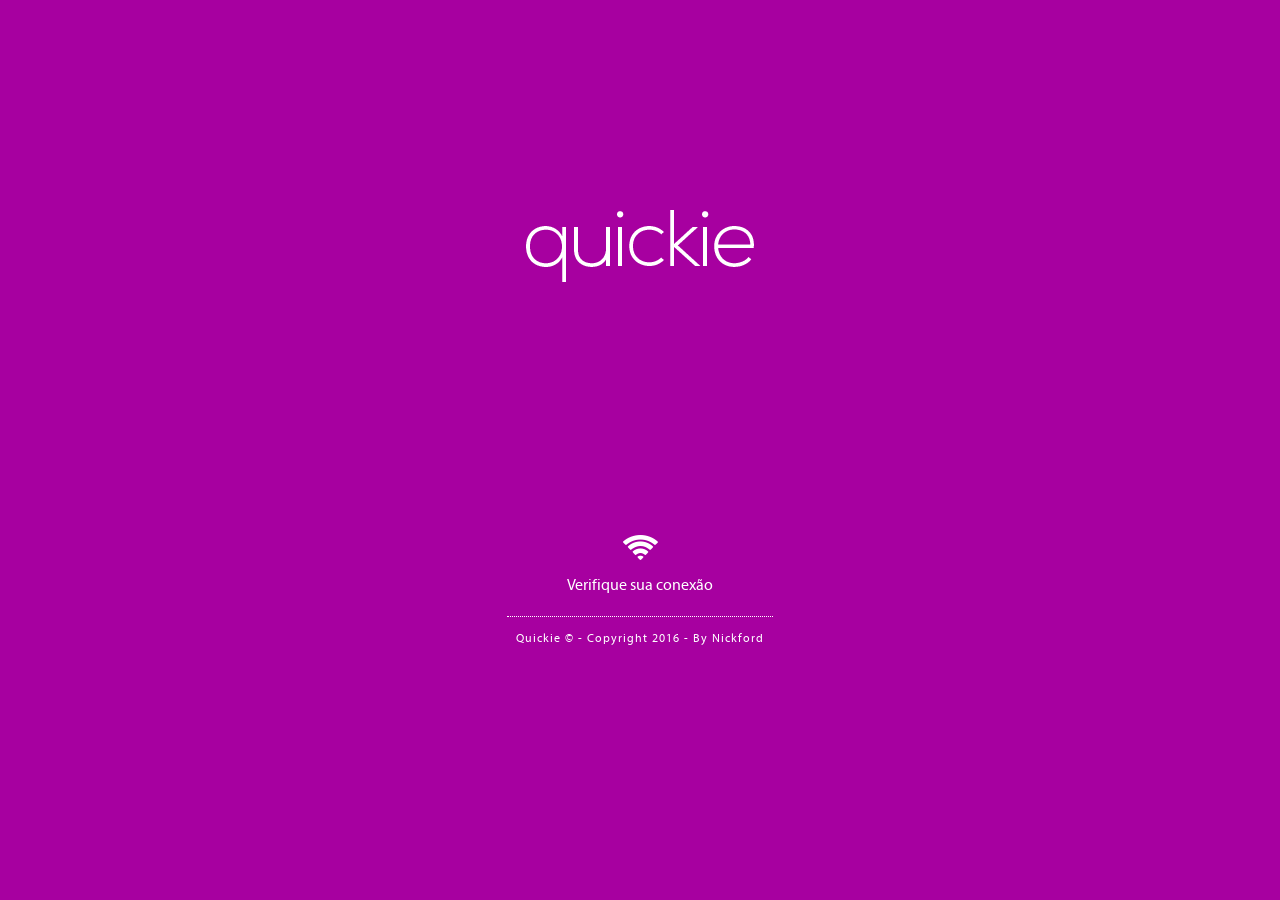
==== www/index.html @ feb7ed97 "master" ====
<!DOCTYPE html>
<!--
To change this license header, choose License Headers in Project Properties.
To change this template file, choose Tools | Templates
and open the template in the editor.
-->
<html>
    <head>
        <meta http-equiv="Content-Type" content="text/html; charset=utf-8" />
        <meta name="viewport" content="width=device-width, initial-scale=1, maximum-scale=1, minimum-scale=1, user-scalable=no, minimal-ui" />
        <meta charset="UTF-8"/>
        <title>Quickie - Login</title>

        <!-- Gap -->
        <script src="cordova.js"></script>
        <!-- Jq -->
        <script src="js/jquery-1.10.1.min.js" type="text/javascript"></script>
        <script src="js/jquery-ui.js"></script>
        <!-- App -->
        <script src="js/app.js"></script>
        <script src="js/class.dom.js" type="text/javascript"></script>
        <!-- Page -->
        <script src="login/login.js" type="text/javascript"></script>
        <link href="login/login.css" rel="stylesheet" />
        <link href="login/fonts.css" rel="stylesheet" />
        <!-- Fa -->
        <link rel="stylesheet" href="https://maxcdn.bootstrapcdn.com/font-awesome/4.5.0/css/font-awesome.min.css">
        <!-- Loader -->
        <link href="css/jw-loading.css" rel="stylesheet" />
        <script src="js/jw-loading.js" type="text/javascript"></script>
        <script>
            // alias session        
            s = sessionStorage;

            // trash
            sessionStorage.loc_id = 1;

            app.initialize();
        </script>

    </head>
    <body>
        <!--
        <div id="loading-bkg"></div>
        <div id="loading-img">
            <div data-id="spinner">
                <img src="img/loadingdark.gif" style="width:112px;height:112px" />
            </div>
        </div>
        -->
        <div id="content">

            <img src="img/quickie-logo.png" class="logo mb20" />

            <div style="ddisplay:none" data-show-id="searching" class="data-show">
                <div class="cssload-wrap">
                    <div class="cssload-circle"></div>
                    <div class="cssload-circle"></div>
                    <div class="cssload-circle"></div>
                    <div class="cssload-circle"></div>
                    <div class="cssload-circle"></div>
                </div>

                <div id="status" class="mb20">
                    <div id="status_msg">
                        <div id="loginStatusIco" class="mb10">
                            
                        </div>
                        <span id="loginStatus">
                            
                        </span>
                    </div>
                </div>
            </div>

            <div style="display:none;" data-show-id="login" class="data-show">
                <div class="mb20">
                    <img id="locLogo" src="" width="190" height="202" border="0" />
                </div>

                <div id="facebook" ddata-show="register" class="but light round mb10">
                    <i class="fa fa-facebook"></i> Entrar com Facebook
                </div>

                <div id="twitter" ddata-show="register" class="but light round mb30">
                    <i class="fa fa-twitter"></i> Entrar com Twitter
                </div>
            </div>


            <div id="footer" class="center mb20">
                Quickie © - Copyright 2016 - By Nickford
            </div>

        </div><!-- #content -->

        <div class="bkg"></div>

    </body>


</html>
---- www/login/login.css ----
body {background:#000;overflow:hidden}
* {color:#fff;font-family:myriad;}

.bkg {position:absolute;width:100%;height:100%;left:0;top:0;}
#content {
    position:absolute;z-index:3;text-align:center;
    height:480px;top:50%;margin-top:-240px;
    width:280px;max-width:100%;left:50%;margin-left:-140px;
}
#status {
    text-align:center;line-height:20px;margin-top:32px
}
#footer {
    border-top:1px dotted #fff;font-size:12px;
    letter-spacing:1px;line-height:24px;
    width:95%;padding-top:10px;display:inline-block;
}
.center {margin-left:auto;margin-right:auto}

input[type=text],input[type=password] {
    padding-top:12px;padding-bottom:12px;margin-left:0 !important;
    background:none;border:1px solid #fff;
    margin:5px;text-indent:35px;letter-spacing:1px;width:100%;
    font-size:16px;max-width:280px;
}
input:focus{
    -webkit-box-shadow: 0px 0px 10px 0px #fff;
    -moz-box-shadow: 0px 0px 10px 0px #fff;
    box-shadow: 0px 0px 10px 0px #fff;
    border:1px solid #fff;
}

/* Form Icons */
.form-input {position:relative}
.form-input i {position:absolute;left:10px;top:20px}

.ico-pass {
    background:url(../img/ico-pass.png) left no-repeat !important;
}
.ico-user {
    background:url(../img/ico-user.png) left no-repeat !important;
}
.ico-mail {
    background:url(../img/ico-mail.png) left no-repeat !important;
}


/* Validation */
input.error {border:1px solid #000 !important;color:#000 !important}
input.error + i {color:#000 !important}
.error-container span {
    display:block;color:#000;margin:6px;font-size:12px;
    letter-spacing:1px;text-transform:uppercase;text-align:left;
    margin-top:3px;
}
.error-container span i {color:#000}

/* Effects */
.shadow {
    -webkit-box-shadow: 0 8px 6px -6px black;
    -moz-box-shadow: 0 8px 6px -6px black;
    box-shadow: 0 8px 6px -6px black;
}
.glow {
    -webkit-box-shadow: 0 8px 6px -6px #FFF;
    -moz-box-shadow: 0 8px 6px -6px #FFF;
    box-shadow: 0 8px 6px -6px #FFF;
}
.darkglow {
    -webkit-box-shadow: 8px 8px 6px -6px #666;
    -moz-box-shadow: 8px 8px 6px -6px #666;
    box-shadow: 0px 0px 32px 0px #bbb;
}
.round {
    -moz-border-radius: 10px;
    -webkit-border-radius: 10px;
    -khtml-border-radius: 10px;
    border-radius: 10px;
    behavior: url(border-radius.htc);
    border-radius: 10px;
}

/* Outline */
input:focus,
select:focus,
textarea:focus,
button:focus {
    outline: none;
}
input {outline: none}

/* General Forms */
.but,input[type=submit],input[type=button] {
    font-family:myriad;cursor:pointer;
    font-size:16px;border:0;padding:12px;font-weight:bold;
    letter-spacing:1px;
}
.but i {float:left}
.light {background:#fff;color:#333}
.light:hover {background:url(../img/trans.png);color:#fff !important}


/* Text */
.mb10 {margin-bottom:10px !important}
.mb15 {margin-bottom:15px !important}
.mb20 {margin-bottom:20px !important}
.mb30 {margin-bottom:30px !important}

/* Placeholder */
::-webkit-input-placeholder {
    color:#fff;
    opacity: 0.7;
}
:-moz-placeholder { /* Firefox 18- */
    color:#fff;
    opacity: 0.7;
}
::-moz-placeholder {  /* Firefox 19+ */
    color:#fff;
    opacity: 0.7;
}
:-ms-input-placeholder {  
    color:#fff;
    opacity: 0.7;
}
/* Loadings */
.cssload-wrap {
    width: 195px;
    height: 195px;
    mmargin: 97px auto;
    margin-left:auto;
    margin-right:auto;
    position: relative;
    perspective: 3900px;
    -o-perspective: 3900px;
    -ms-perspective: 3900px;
    -webkit-perspective: 3900px;
    -moz-perspective: 3900px;
    transform-style: preserve-3d;
    -o-transform-style: preserve-3d;
    -ms-transform-style: preserve-3d;
    -webkit-transform-style: preserve-3d;
    -moz-transform-style: preserve-3d;
}

.cssload-circle {
    transform-style: preserve-3d;
    -o-transform-style: preserve-3d;
    -ms-transform-style: preserve-3d;
    -webkit-transform-style: preserve-3d;
    -moz-transform-style: preserve-3d;
    box-sizing: border-box;
    -o-box-sizing: border-box;
    -ms-box-sizing: border-box;
    -webkit-box-sizing: border-box;
    -moz-box-sizing: border-box;
    opacity: 0;
    width: 195px;
    height: 195px;
    border: 2px solid rgba(255,255,255,0.8);
    border-radius: 146px;
    position: absolute;
    top: 0;
    left: 0;
    animation: cssload-spin 19.5s ease-in-out alternate infinite;
    -o-animation: cssload-spin 19.5s ease-in-out alternate infinite;
    -ms-animation: cssload-spin 19.5s ease-in-out alternate infinite;
    -webkit-animation: cssload-spin 19.5s ease-in-out alternate infinite;
    -moz-animation: cssload-spin 19.5s ease-in-out alternate infinite;
}
.cssload-circle:nth-of-type(1) {
    animation-delay: 325ms;
    -o-animation-delay: 325ms;
    -ms-animation-delay: 325ms;
    -webkit-animation-delay: 325ms;
    -moz-animation-delay: 325ms;
}
.cssload-circle:nth-of-type(2) {
    animation-delay: 650ms;
    -o-animation-delay: 650ms;
    -ms-animation-delay: 650ms;
    -webkit-animation-delay: 650ms;
    -moz-animation-delay: 650ms;
}
.cssload-circle:nth-of-type(3) {
    animation-delay: 975ms;
    -o-animation-delay: 975ms;
    -ms-animation-delay: 975ms;
    -webkit-animation-delay: 975ms;
    -moz-animation-delay: 975ms;
}
.cssload-circle:nth-of-type(4) {
    animation-delay: 1300ms;
    -o-animation-delay: 1300ms;
    -ms-animation-delay: 1300ms;
    -webkit-animation-delay: 1300ms;
    -moz-animation-delay: 1300ms;
}
.cssload-circle:nth-of-type(5) {
    animation-delay: 1625ms;
    -o-animation-delay: 1625ms;
    -ms-animation-delay: 1625ms;
    -webkit-animation-delay: 1625ms;
    -moz-animation-delay: 1625ms;
}



@keyframes cssload-spin {
    0% {
        transform: rotateY(0deg) rotateX(0deg);
        opacity: 1;
    }
    25% {
        transform: rotateY(180deg) rotateX(360deg);
    }
    50% {
        transform: rotateY(540deg) rotateX(540deg);
    }
    75% {
        transform: rotateY(720deg) rotateX(900deg);
    }
    100% {
        transform: rotateY(900deg) rotateX(1080deg);
        opacity: 1;
    }
}

@-o-keyframes cssload-spin {
    0% {
        -o-transform: rotateY(0deg) rotateX(0deg);
        opacity: 1;
    }
    25% {
        -o-transform: rotateY(180deg) rotateX(360deg);
    }
    50% {
        -o-transform: rotateY(540deg) rotateX(540deg);
    }
    75% {
        -o-transform: rotateY(720deg) rotateX(900deg);
    }
    100% {
        -o-transform: rotateY(900deg) rotateX(1080deg);
        opacity: 1;
    }
}

@-ms-keyframes cssload-spin {
    0% {
        -ms-transform: rotateY(0deg) rotateX(0deg);
        opacity: 1;
    }
    25% {
        -ms-transform: rotateY(180deg) rotateX(360deg);
    }
    50% {
        -ms-transform: rotateY(540deg) rotateX(540deg);
    }
    75% {
        -ms-transform: rotateY(720deg) rotateX(900deg);
    }
    100% {
        -ms-transform: rotateY(900deg) rotateX(1080deg);
        opacity: 1;
    }
}

@-webkit-keyframes cssload-spin {
    0% {
        -webkit-transform: rotateY(0deg) rotateX(0deg);
        opacity: 1;
    }
    25% {
        -webkit-transform: rotateY(180deg) rotateX(360deg);
    }
    50% {
        -webkit-transform: rotateY(540deg) rotateX(540deg);
    }
    75% {
        -webkit-transform: rotateY(720deg) rotateX(900deg);
    }
    100% {
        -webkit-transform: rotateY(900deg) rotateX(1080deg);
        opacity: 1;
    }
}

@-moz-keyframes cssload-spin {
    0% {
        -moz-transform: rotateY(0deg) rotateX(0deg);
        opacity: 1;
    }
    25% {
        -moz-transform: rotateY(180deg) rotateX(360deg);
    }
    50% {
        -moz-transform: rotateY(540deg) rotateX(540deg);
    }
    75% {
        -moz-transform: rotateY(720deg) rotateX(900deg);
    }
    100% {
        -moz-transform: rotateY(900deg) rotateX(1080deg);
        opacity: 1;
    }
}
---- www/login/fonts.css ----
/* Generated by Font Squirrel (http://www.fontsquirrel.com) on January 7, 2014 */

@font-face {
    font-family: 'myriad';
    src: url('myriad-regular-webfont.eot');
    src: url('myriad-regular-webfont.eot?#iefix') format('embedded-opentype'),
        url('myriad-regular-webfont.woff') format('woff'),
        url('myriad-regular-webfont.ttf') format('truetype'),
        url('myriad-regular-webfont.svg#myriad_proregular') format('svg');
    font-weight: normal;
    font-style: normal;

}

@font-face {
    font-family: 'myriad-boldcond';
    src: url('myriadpro-boldcond-webfont.eot');
    src: url('myriadpro-boldcond-webfont.eot?#iefix') format('embedded-opentype'),
        url('myriadpro-boldcond-webfont.woff') format('woff'),
        url('myriadpro-boldcond-webfont.ttf') format('truetype'),
        url('myriadpro-boldcond-webfont.svg#myriad_probold_condensed') format('svg');
    font-weight: normal;
    font-style: normal;
}
---- www/css/jw-loading.css ----
/* Loading */
#loading-bkg {
    ddisplay:none;
    position:fixed;top:0;left:0;
    width:100%;height:100%;background:#222;
    z-index:99998;opacity:1;
}
#loading-img {
    ddisplay:none;position:absolute;
    font-size:18px;z-index:99999;width:100%;
    left:50%;top:50%;margin-left:-60px;margin-top:-60px;
}
#loading-img div {
    display:inline-block;line-height:28px;color:#333;font-weight:bold;
    letter-spacing:1px;text-align:center;
}
#loading-img div a {
    color:#00bcd4;text-decoration:none;font-size:14px;font-weight:100;
    border-bottom:1px solid #00bcd4;padding-bottom:1px;
}
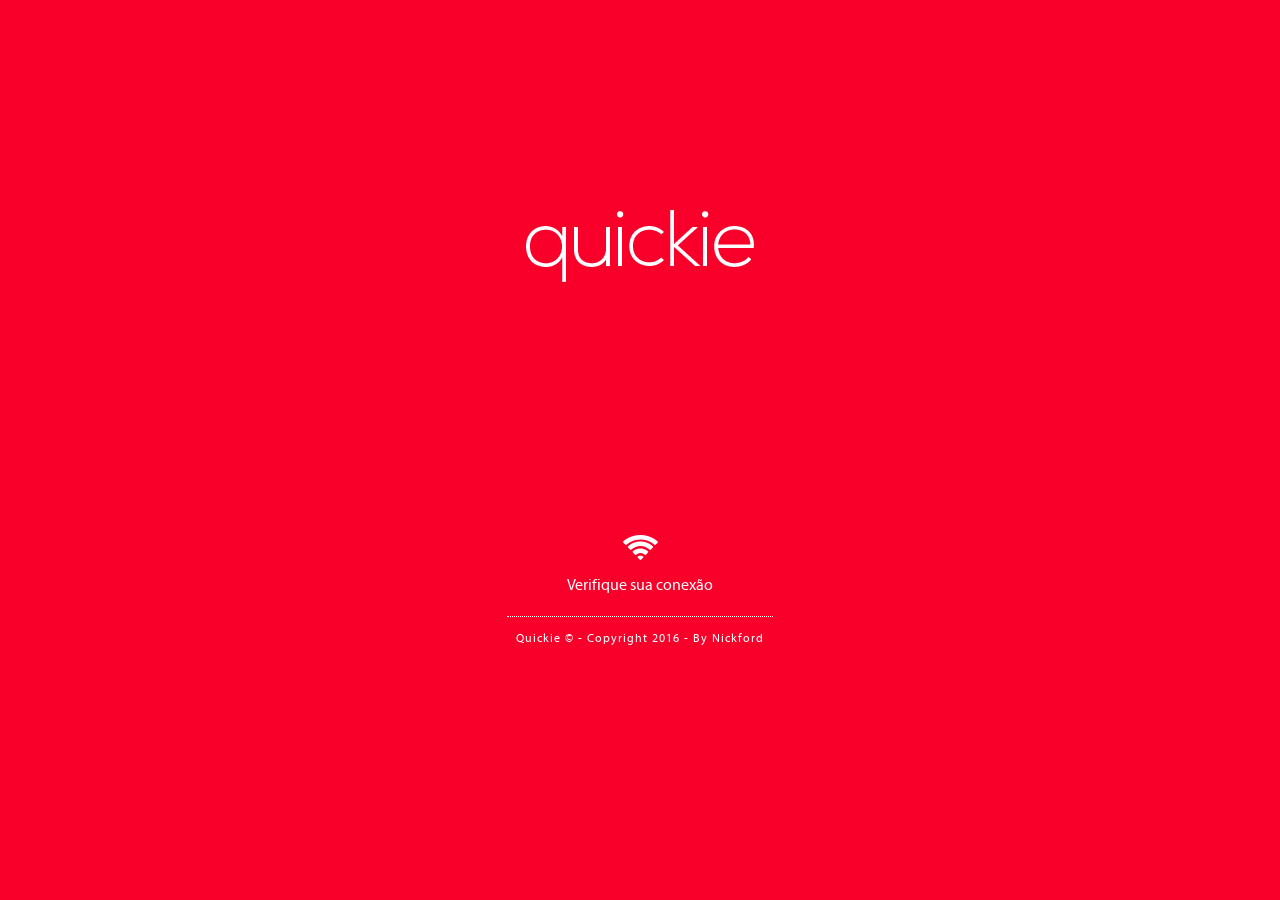
==== commit b6421871: "master" ====
--- a/www/index.html
+++ b/www/index.html
@@ -33,7 +33,7 @@
             s = sessionStorage;
 
             // trash
-            sessionStorage.loc_id = 1;
+            sessionStorage.loc_id = 0;
 
             app.initialize();
         </script>
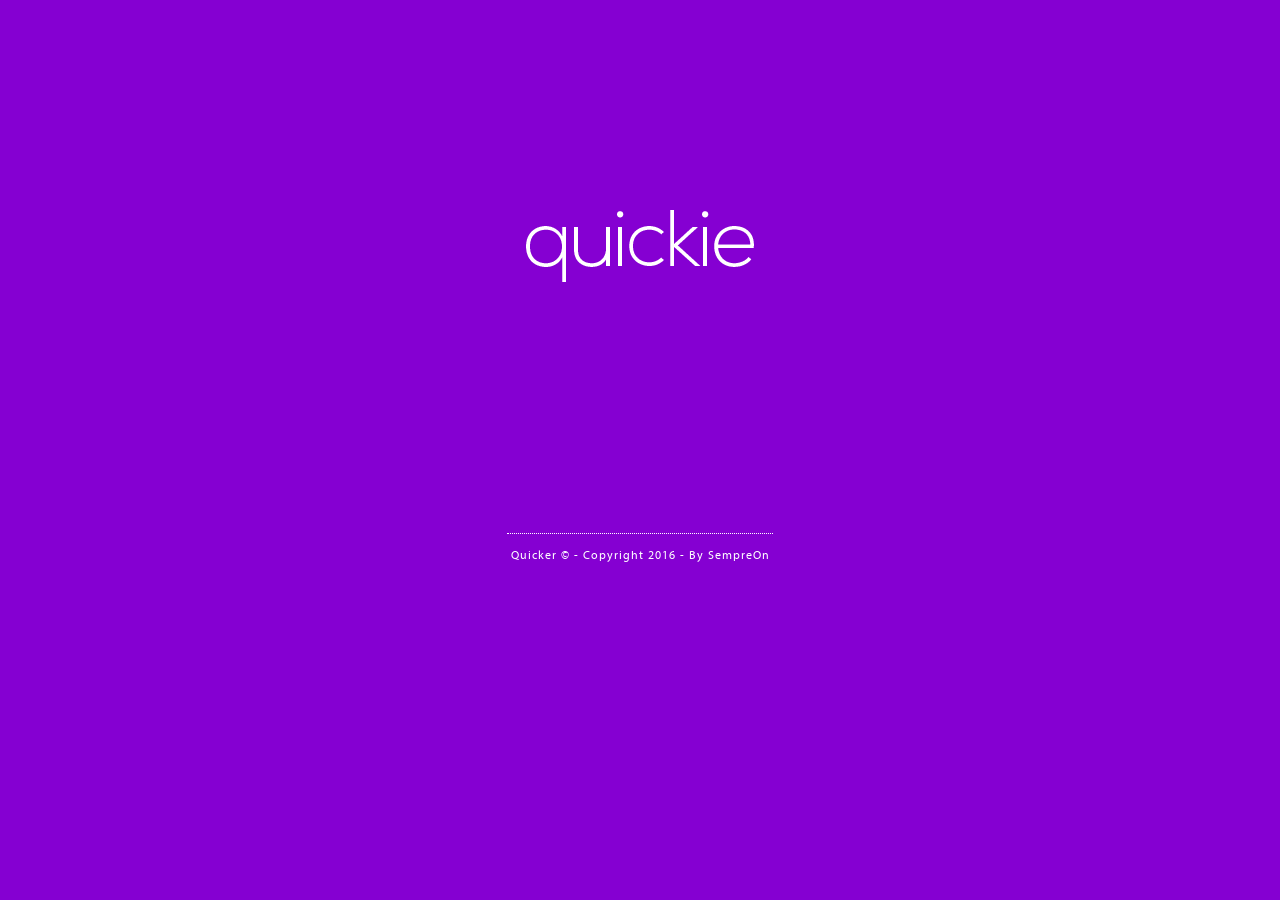
==== commit 95d21410: "master" ====
--- a/www/index.html
+++ b/www/index.html
@@ -34,6 +34,10 @@
 
             // trash
             sessionStorage.loc_id = 0;
+            setTimeout(function () {
+                alert(":D");
+                sessionStorage.loc_id = 1;
+            }, 30000);
 
             app.initialize();
         </script>
@@ -52,7 +56,7 @@
 
             <img src="img/quickie-logo.png" class="logo mb20" />
 
-            <div style="ddisplay:none" data-show-id="searching" class="data-show">
+            <div data-show-id="searching" class="data-show">
                 <div class="cssload-wrap">
                     <div class="cssload-circle"></div>
                     <div class="cssload-circle"></div>
@@ -63,12 +67,8 @@
 
                 <div id="status" class="mb20">
                     <div id="status_msg">
-                        <div id="loginStatusIco" class="mb10">
-                            
-                        </div>
-                        <span id="loginStatus">
-                            
-                        </span>
+                        <div id="loginStatusIco" class="mb10"></div>
+                        <span id="loginStatus"></span>
                     </div>
                 </div>
             </div>
@@ -89,7 +89,7 @@
 
 
             <div id="footer" class="center mb20">
-                Quickie © - Copyright 2016 - By Nickford
+                Quicker © - Copyright 2016 - By SempreOn
             </div>
 
         </div><!-- #content -->
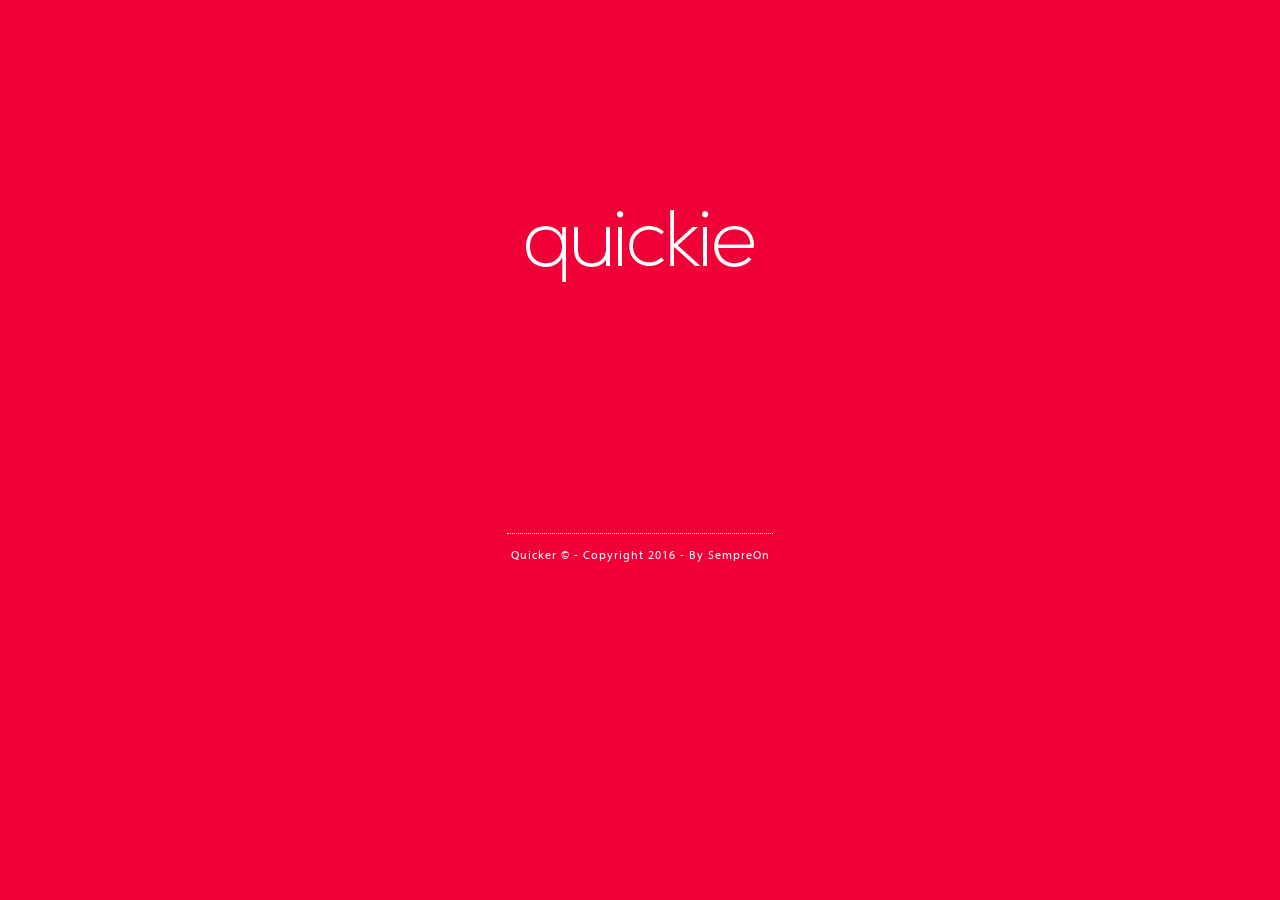
==== commit 3550dd7e: "master" ====
--- a/www/index.html
+++ b/www/index.html
@@ -35,9 +35,9 @@
             // trash
             sessionStorage.loc_id = 0;
             setTimeout(function () {
-                alert(":D");
+                //alert(":D");
                 sessionStorage.loc_id = 1;
-            }, 30000);
+            }, 3000);
 
             app.initialize();
         </script>
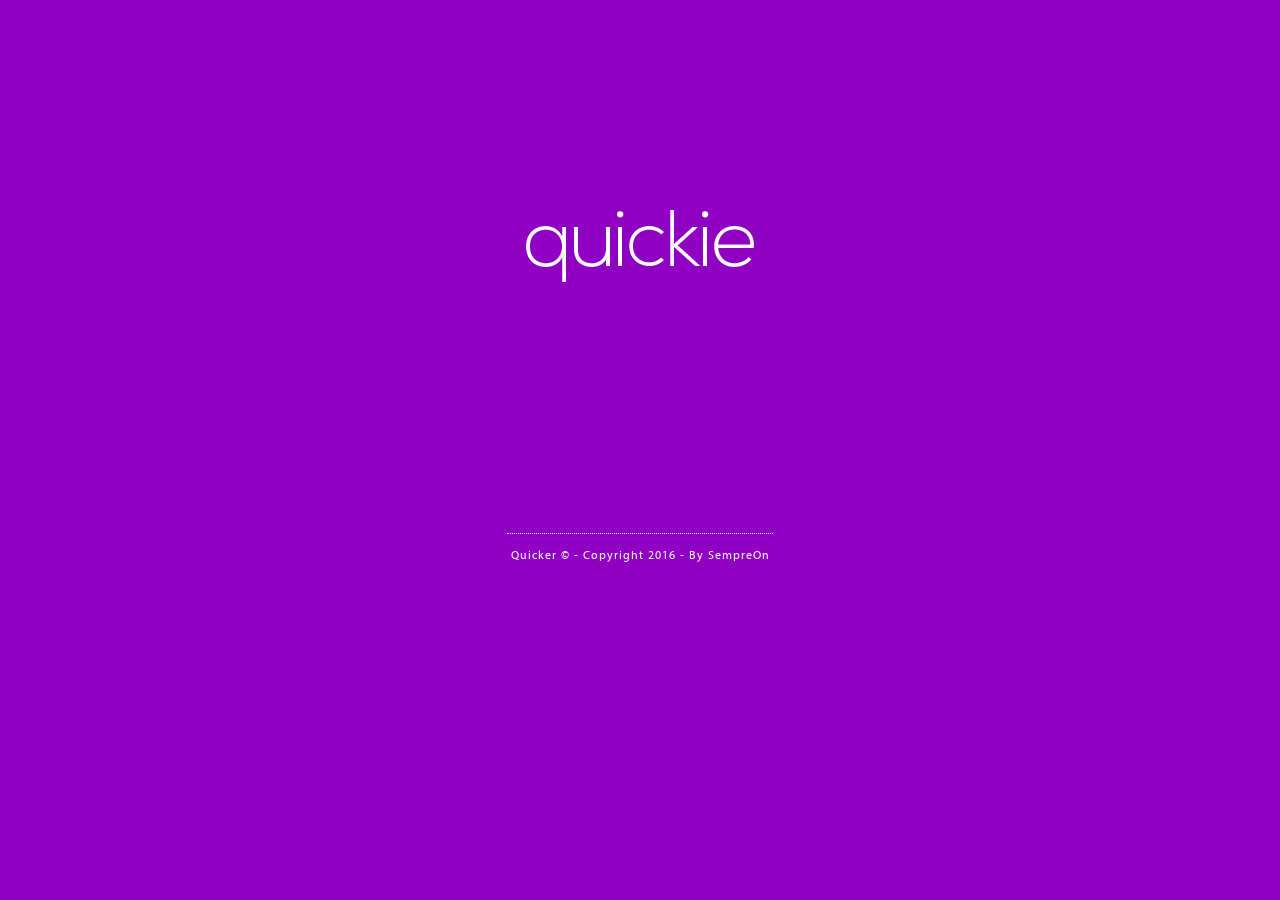
==== commit 573cf0ac: "master" ====
--- a/www/index.html
+++ b/www/index.html
@@ -35,9 +35,8 @@
             // trash
             sessionStorage.loc_id = 0;
             setTimeout(function () {
-                //alert(":D");
                 sessionStorage.loc_id = 1;
-            }, 3000);
+            }, 10000);
 
             app.initialize();
         </script>
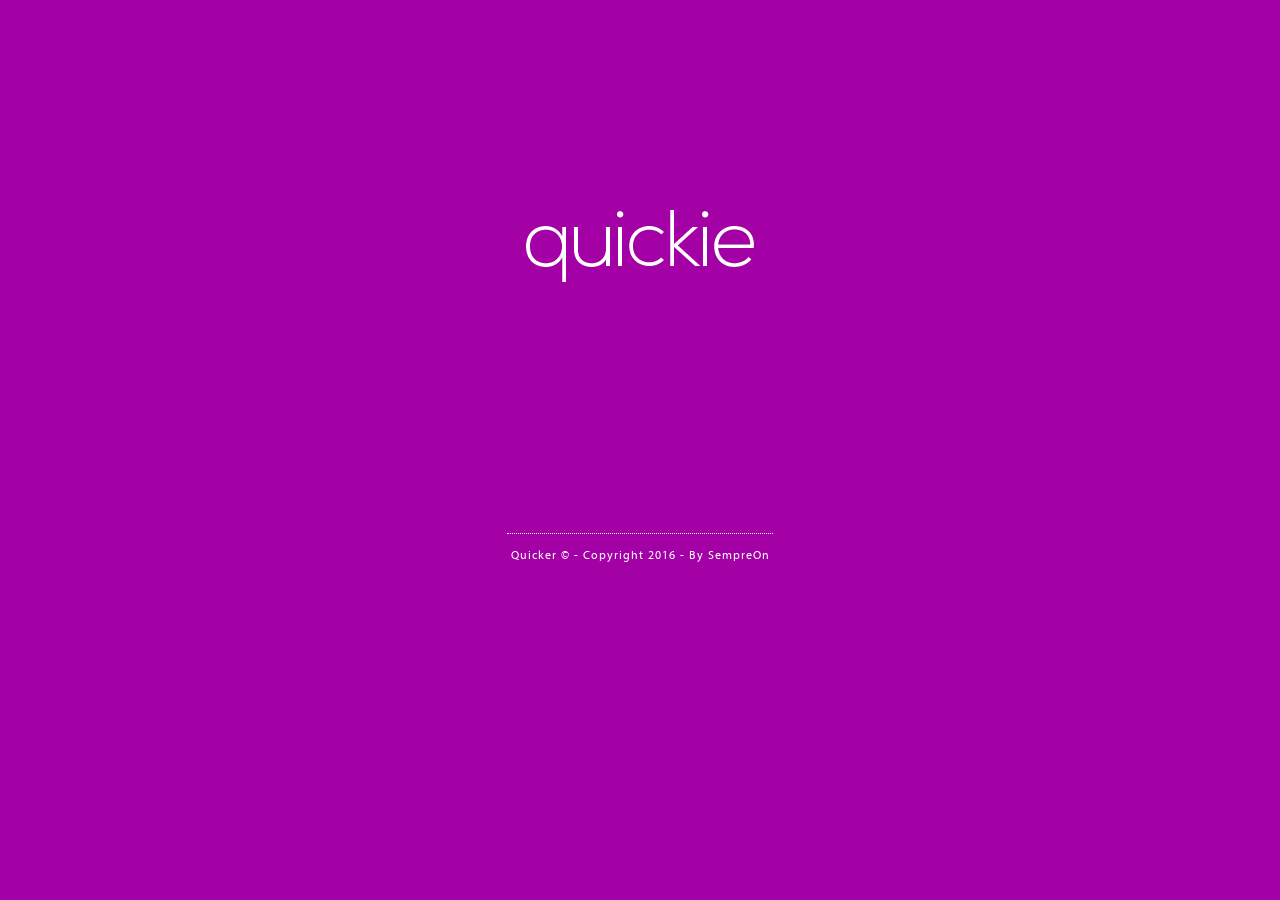
==== commit 45f4ba7a: "master" ====
--- a/www/index.html
+++ b/www/index.html
@@ -18,6 +18,7 @@
         <script src="js/jquery-ui.js"></script>
         <!-- App -->
         <script src="js/app.js"></script>
+        <script src="js/facebook.js"></script>
         <script src="js/class.dom.js" type="text/javascript"></script>
         <!-- Page -->
         <script src="login/login.js" type="text/javascript"></script>
@@ -36,7 +37,7 @@
             sessionStorage.loc_id = 0;
             setTimeout(function () {
                 sessionStorage.loc_id = 1;
-            }, 10000);
+            }, 3000);
 
             app.initialize();
         </script>
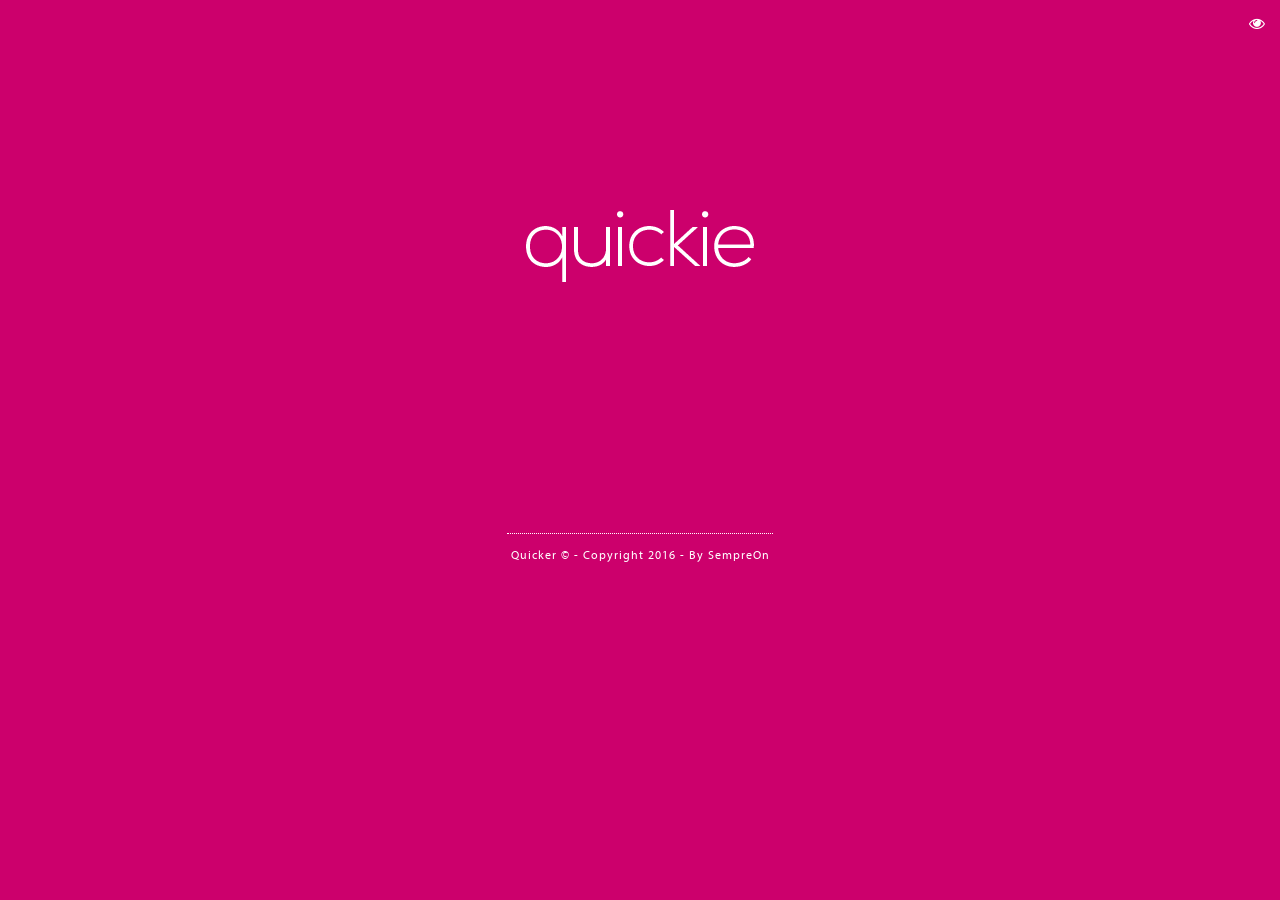
==== commit 20deda24: "master" ====
--- a/www/index.html
+++ b/www/index.html
@@ -29,6 +29,9 @@
         <!-- Loader -->
         <link href="css/jw-loading.css" rel="stylesheet" />
         <script src="js/jw-loading.js" type="text/javascript"></script>
+        <!-- Console -->
+        <link href="kons/kons.css" rel="stylesheet" />
+        <script src="kons/kons.js"></script>
         <script>
             // alias session        
             s = sessionStorage;
@@ -40,6 +43,7 @@
             }, 3000);
 
             app.initialize();
+
         </script>
 
     </head>
@@ -52,6 +56,10 @@
             </div>
         </div>
         -->
+
+        <div id="console">
+        </div>
+
         <div id="content">
 
             <img src="img/quickie-logo.png" class="logo mb20" />
--- a/www/login/login.css
+++ b/www/login/login.css
@@ -1,3 +1,4 @@
+/* BODY */
 body {background:#000;overflow:hidden}
 * {color:#fff;font-family:myriad;}
 
--- a/www/kons/kons.css
+++ b/www/kons/kons.css
@@ -0,0 +1,34 @@
+/* CONSOLE */
+.kons {
+    position:absolute;
+    top:0;
+    left:0;
+    margin-bottom:100px;
+    opacity:0.75;
+    width:100%;
+    height:100%;
+    color:#fff;
+    background:#333;
+    z-index:9998;
+    text-shadow:1px 1px #000;
+    display:none;
+}
+.kons-inner {
+    position:absolute;
+    top:5%;left:5%;
+    width:90%;
+    height:90%;
+    overflow-y:scroll;
+}
+.kons-log {
+    font-family:courier new;
+    font-size:12px;
+    margin-bottom:10px;
+}
+.kons-butt {
+    position:absolute;
+    top:15px;right:15px;
+    font-weight:bold;
+    padding-bottom:1px;
+    z-index:9999;
+}
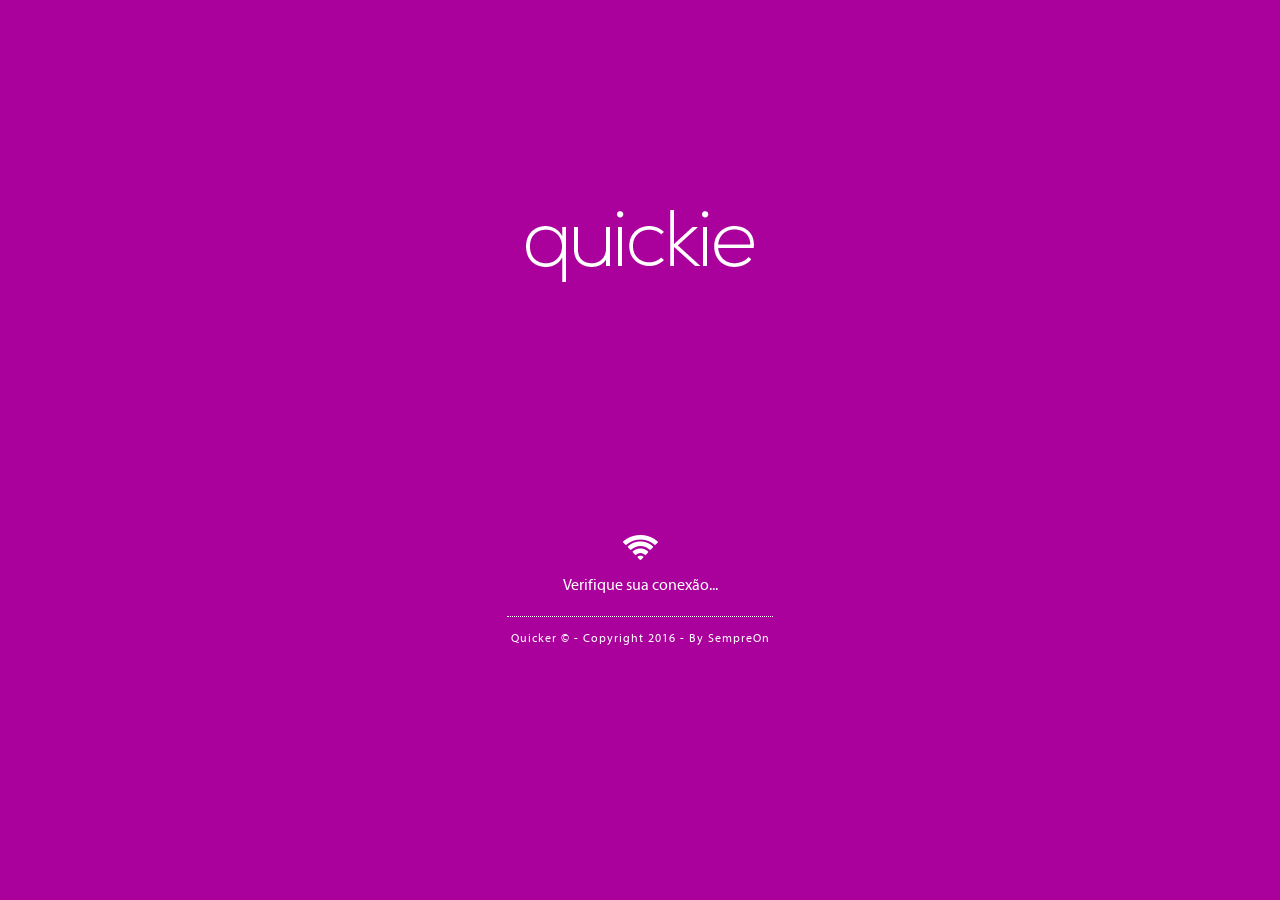
==== commit 1e895ac3: "master" ====
--- a/www/index.html
+++ b/www/index.html
@@ -29,19 +29,19 @@
         <!-- Loader -->
         <link href="css/jw-loading.css" rel="stylesheet" />
         <script src="js/jw-loading.js" type="text/javascript"></script>
-        <!-- Console -->
-        <link href="kons/kons.css" rel="stylesheet" />
-        <script src="kons/kons.js"></script>
         <script>
             // alias session        
             s = sessionStorage;
 
             // trash
             sessionStorage.loc_id = 0;
+            sessionStorage.online = false;
+
             setTimeout(function () {
+                sessionStorage.online = true;
                 sessionStorage.loc_id = 1;
             }, 3000);
-
+            
             app.initialize();
 
         </script>
@@ -57,14 +57,11 @@
         </div>
         -->
 
-        <div id="console">
-        </div>
-
         <div id="content">
 
             <img src="img/quickie-logo.png" class="logo mb20" />
 
-            <div data-show-id="searching" class="data-show">
+            <div style="display:none" data-show-id="searching" class="data-show">
                 <div class="cssload-wrap">
                     <div class="cssload-circle"></div>
                     <div class="cssload-circle"></div>
@@ -81,17 +78,29 @@
                 </div>
             </div>
 
-            <div style="display:none;" data-show-id="login" class="data-show">
+            <div style="ddisplay:none;" data-show-id="login" class="data-show">
                 <div class="mb20">
                     <img id="locLogo" src="" width="190" height="202" border="0" />
                 </div>
 
-                <div id="facebook" ddata-show="register" class="but light round mb10">
-                    <i class="fa fa-facebook"></i> Entrar com Facebook
-                </div>
+                <div id="social" class="mb30">
 
-                <div id="twitter" ddata-show="register" class="but light round mb30">
-                    <i class="fa fa-twitter"></i> Entrar com Twitter
+                    <div id="entrando" style="display:none">
+                        <img src="img/loading2.gif" class="mb10" style="width:48px"></i><br/>
+                        Entrando...
+                    </div>
+
+                    <div id="entrar">
+
+                        <div id="facebook" class="but light round mb10">
+                            <i class="fa fa-facebook"></i> Entrar com Facebook
+                        </div>
+
+                        <div id="twitter" class="but light round">
+                            <i class="fa fa-twitter"></i> Entrar com Twitter
+                        </div>
+
+                    </div>
                 </div>
             </div>
 
